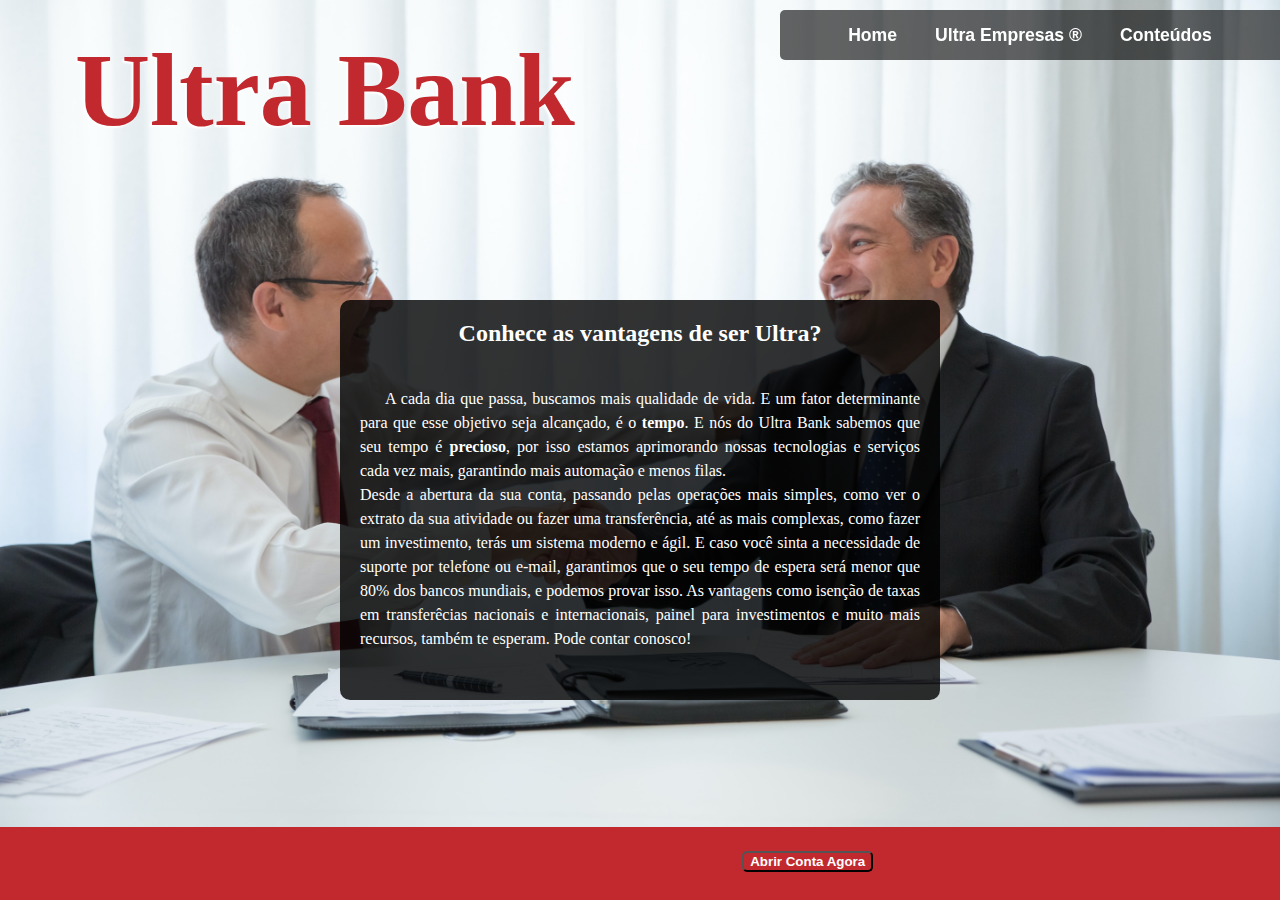
==== abrirconta.html @ 0eedf9ef "update" ====
<!DOCTYPE html>
<html lang="pt-br">
<head>
    <meta charset="UTF-8">
    <meta http-equiv="X-UA-Compatible" content="IE=edge">
    <meta name="viewport" content="width=device-width, initial-scale=1.0">
    <link rel="stylesheet" href="estilos-tela-login/login-mobile.css">
    <link rel="stylesheet" href="estilos-tela-login/login-tablet.css" media="(min-width: 768px) and (max-width: 1200px)">
    <link rel="stylesheet" href="estilos-tela-login/login-desktop.css" media="(min-width: 1200px)">

    <link rel="stylesheet" href="https://cdn.linearicons.com/free/1.0.0/icon-font.min.css">
    <title>Ultra Bank</title>
</head>
<body id="aberturacontafundo">
    <h1 class="tituloultrabank">Ultra Bank</h1>
    <section id="sectionmenu">
            <a href="index.html"><button>Home</button> </a><button>Ultra Empresas ®</button> <button>Conteúdos</button>
    </section> 
    <article id="articleconta">
        <h2>Conhece as vantagens de ser Ultra?</h2>
        <p>A cada dia que passa, buscamos mais qualidade de vida. E um fator determinante para que esse objetivo seja alcançado, é o <strong>tempo</strong>. E nós do Ultra Bank sabemos que seu tempo é <strong>precioso</strong>, por isso estamos aprimorando nossas tecnologias e serviços cada vez mais, garantindo mais automação e menos filas. <br> Desde a abertura da sua conta, passando pelas operações mais simples, como ver o extrato da sua atividade ou fazer uma transferência, até as mais complexas, como fazer um investimento, terás um sistema moderno e ágil. E caso você sinta a necessidade de suporte por telefone ou e-mail, garantimos que o seu tempo de espera será menor que 80% dos bancos mundiais, e podemos provar isso. As vantagens como isenção de taxas em transferêcias nacionais e internacionais, painel para investimentos e muito mais recursos, também te esperam. Pode contar conosco!</p> <button id="cadastrobotao" onclick="cadastroConta()">Abrir Conta Agora</button>
    </article>
    <section id="abrircontaform">
        <form method="post">
           <label for="nome">Defina um nome de usuário: </label> <input type="text" name="nome" id="nome" required placeholder="Escreva seu nome ou algum apelido" title="Escreva seu nome ou apelido"> <br>
            <label for="senha">Defina uma senha para acesso:</label> <input type="password" name="senha" id="senha" placeholder="Deve conter no mínimo 6 caracteres" title="Deve conter números e letras" autocomplete="new-password" required minlength="6">
            <span class="lnr lnr-eye" onclick="mostrarSenha()"></span> <br> <br> <input type="submit" value="CRIAR CONTA" id="criarcontabotao">
        </form>
    </section>
    <script src="login.js"></script>
</body>
</html>
---- estilos-tela-login/login-mobile.css ----
@charset "UTF-8";

/*
    Tela de login
*/

body {
    margin: 30px;
    padding: 0px;
    background-color: #C1292E;
}


#sectionlogin button {
    display: none;
}

.tituloultrabank {
    display: none;
    
}

#container {
    display: flex;
    justify-content: center;
    align-items: center;
    background-color: rgb(255, 255, 255);
    padding: 5px;
    border-radius: 15px;
}

#container header, main, footer {
    background-color: #ffffff;
    padding: 20px;
}


#formbox h1 {
    font-size: 2em;
    color: #C1292E;
    font-family: Verdana, Geneva, Tahoma, sans-serif;
    padding: 100px 0px 0px 0px;
    margin-bottom: 70px;
    text-shadow: 1px 1px 1px black;
}

#principal {
    height: 500px;
    display: flex;
    justify-content: center;
    align-items: center;
    padding: 0px;
    margin-top: 0px;
}

#formbox {
    margin: auto;
    width: 250px;
    height: 350px;
    margin-bottom: 300px;
    display: flex;
    flex-direction: column;
    justify-content: center;
    align-items: center;
    background-color: #ffffff;
}

#formbox label {
    width: 200px;
    margin-bottom: 5px;
    font-family: Arial, Helvetica, sans-serif;
}

#usuario {
    width: 200px;
    padding: 10px;
    margin-bottom: 20px;
    border-radius: 5px;
    background-color: lightgray;
}

#senha {
    width: 200px;
    padding: 10px;
    margin-bottom: 20px;
    border-radius: 5px;
    background-color: lightgray;
}

#botaologin {
    font-weight: bold;
    color: white;
    width: 130px;
    margin-bottom: 20px;
    background-color: #C1292E;
    border-radius: 5px;
    cursor: pointer;
}


form a {
    font-weight: bolder;
    font-size: 0.9em;
    color: #C1292E;
    text-decoration: none;
}

form a:hover {
    text-decoration: underline;
}

#rodape {
    grid-area: footer;
    text-align: right;
    padding: 0px;
}

#rodape a {
    text-decoration: none;
    color: #C1292E;
    font-size: 1em;
    font-weight: bold;
    padding-right: 10px;
}


/*
    --------------------------------------------------
*/


/*
    Esqueci a Senha
*/


#mainsenha {
    border-radius: 10px;
    width: 90%;
}


#mainsenha p {
    width: 70vw;
    margin: auto;
    font-family: Verdana, Geneva, Tahoma, sans-serif;
    margin-top: 20px;
    margin-bottom: 10px;
}

#senhabtn {
    background-color: transparent;
    border: none;
}

#label {
    font-weight: bold;
    margin-top: 50px;
}

#nome1 {
    background-color: lightgray;
    border-radius: 5px;
    width: 120px;
    margin-top: 50px;
    margin-bottom: 30px;
}

#dadosbutton {
    width: 80px;
    font-size: 10px;
    font-weight: bold;
    background-color: #C1292E;
    color: white;
    padding: 2px;
    border-radius: 5px;
    cursor: pointer;
    margin-left: 5px;
}

#dadosbutton:hover {
    cursor: pointer;
}



#dadosdeacesso  {
    text-align: center;
    font-size: 0.9em;
    cursor: pointer;
    background-color: #f4f4f4;
    padding: 10px;
    border-radius: 10px;
}


.material-symbols-outlined {
    color: #C1292E;
    font-weight: bold;
    font-size: 2em;
    cursor: pointer;
    border: none;
    background-color: transparent;
    margin-top: 15px;
}
---- estilos-tela-login/login-tablet.css ----
@charset "UTF-8";

/*
    Tela de login
*/

body {
    margin: 30px;
    padding: 0px;
    background-color: #C1292E;
}

#container {
    display: flex;
    justify-content: center;
    align-items: center;
    background-color: rgb(255, 255, 255);
    padding: 5px;
    border-radius: 15px;
}

#container header, main, footer {
    background-color: #ffffff;
    padding: 20px;
}


#formbox h1 {
    font-size: 2.5em;
    color: #C1292E;
    font-family: Verdana, Geneva, Tahoma, sans-serif;
    padding: 100px 0px 0px 0px;
    margin-bottom: 70px;
    text-shadow: 1px 1px 1px black;
}

#principal {
    height: 500px;
    display: flex;
    justify-content: center;
    align-items: center;
    padding: 0px;
    margin-top: 0px;
}

#formbox {
    margin: auto;
    width: 250px;
    height: 350px;
    margin-bottom: 300px;
    display: flex;
    flex-direction: column;
    justify-content: center;
    align-items: center;
    background-color: #ffffff;
}

#formbox label {
    width: 400px;
    margin-bottom: 5px;
    font-family: Arial, Helvetica, sans-serif;
}

#usuario {
    width: 400px;
    padding: 10px;
    margin-bottom: 20px;
    border-radius: 5px;
    background-color: lightgray;
}

#senha {
    width: 400px;
    padding: 10px;
    margin-bottom: 20px;
    border-radius: 5px;
    background-color: lightgray;
}

#botaologin {
    font-size: 1.1em;
    font-weight: bold;
    color: white;
    width: 230px;
    margin-bottom: 20px;
    padding: 5px;
    background-color: #C1292E;
    border-radius: 5px;
    cursor: pointer;
}


form a {
    font-weight: bolder;
    font-size: 1.1em;
    color: #C1292E;
    text-decoration: none;
}

form a:hover {
    text-decoration: underline;
}

#rodape {
    grid-area: footer;
    text-align: right;
    padding: 0px;
}

#rodape a {
    text-decoration: none;
    color: #C1292E;
    font-size: 1em;
    font-weight: bold;
    padding-right: 10px;
}


/*
    --------------------------------------------------
*/


/*
    Esqueci a Senha
*/


#mainsenha {
    border-radius: 10px;
    width: 600px;
    margin: auto;
}


#mainsenha p {
    width: 500px;
    margin: auto;
    padding: 15px;
    font-family: Verdana, Geneva, Tahoma, sans-serif;
    margin-top: 20px;
    margin-bottom: 10px;
}

#senhabtn {
    background-color: transparent;
    border: none;
}

#label {
    font-size: 1.2em;
    font-weight: bold;
    padding: 10px;
}

#nome1 {
    background-color: lightgray;
    border-radius: 5px;
    width: 220px;
    margin-top: 50px;
    margin-bottom: 30px;
}

#dadosbutton {
    width: 80px;
    font-size: 0.8em;
    font-weight: bold;
    background-color: #C1292E;
    color: white;
    padding: 2px;
    border-radius: 5px;
    cursor: pointer;
    margin-left: 10px;
}

#dadosbutton:hover {
    cursor: pointer;
}



#dadosdeacesso  {
    text-align: center;
    font-size: 0.9em;
    cursor: pointer;
    background-color: #f4f4f4;
    padding: 10px;
    border-radius: 10px;
}


.material-symbols-outlined {
    color: #C1292E;
    font-weight: bold;
    font-size: 2em;
    cursor: pointer;
    border: none;
    background-color: transparent;
    margin-top: 15px;
}
---- estilos-tela-login/login-desktop.css ----
/*
    Tela de login
*/

body {
    margin: 0px;
    padding: 0px;
    background-color: #C1292E;
    width: 100%;
}

::-webkit-scrollbar {
    display: none;
}

.tituloultrabank {
    display: block;
    font-size: 6.5em;
    color: #C1292E;
    position: fixed;
    margin: 30px 0px 0px 75px;
    top: 0;
    left: 0;
    text-shadow: -2px 2px 2px white;
}

#backgroundtema {
    background-image: url(../imagens/temadesktop.jpg);
    background-position: center;
    background-size: cover;
    background-repeat: no-repeat;
    height: 800px;

    display: flex;
    justify-content: end;
    align-items: end;
}

#container {
    width: 400px;
    height: 200px;
    padding: 15px;
    display: flex;
    justify-content: end;
    margin: 0px 20px 100px 0px;
    background-color: transparent;
}

#sectionlogin {
    background-color: rgba(0, 0, 0, 0.608);
    height: 50px;
    margin: 10px 0px 0px 0px;
    width: 660px;
    text-align: center;
    border-radius: 5px 0px 0px 5px;
    

    position: fixed;
    top: 0;
    right: 0;
}

#sectionlogin button {
    font-size: 1.1em;
    font-weight: bold;
    margin: 8px 15px;
    padding: 2px;
    height: 35px;
    border-radius: 5px;
    background-color: transparent;
    color: white;
    border: none;
    cursor: pointer;
    display: inline-block;
}

#sectionlogin button:hover {
    transform: scale(1.2);
}

#formbox h1 {
    display: none;
}

#principal {
    height: 200px;
    width: 400px;
    margin: 0px;
    display: none;

    display: flex;
    justify-content: center;
    align-items: center;
    padding: 0px;
    background-color: transparent;
}

#formbox {
    margin: auto;
    width: 350px;
    height: 0px;
    margin-bottom: 0px;
    display: flex;
    flex-direction: row;
    flex-wrap: wrap;
    justify-content: center;
    align-items: center;
    background-color: rgba(0, 0, 0, 0.608);
    border-radius: 5px;

    transition: 0.5s;
    overflow-y: hidden;
    visibility: hidden;
}

#formbox.active {
    padding: 20px;
    height: 180px;
    visibility: visible;
}

#formbox label {
    width: 80px;
    margin-bottom: 20px;
    font-family: Arial, Helvetica, sans-serif;
    font-weight: bolder;
    color: white;
}

#usuario {
    width: 200px;
    padding: 2px;
    margin-bottom: 20px;
    border-radius: 5px;
    background-color: rgb(240, 240, 240);
}


#senha {
    width: 200px;
    padding: 2px;
    margin-bottom: 20px;
    border-radius: 5px;
    background-color: rgb(240, 240, 240);
}

#mostrarsenha {
    color: rgb(0, 0, 0);
    position: relative;
    right: 35px;
    bottom: 10px;
    font-weight: bold;
    cursor: pointer;
    padding: 5px;
}

#botaologin {
    font-size: 1em;
    font-weight: bold;
    color: white;
    width: 100px;
    margin-bottom: 0px;
    padding: 0px;
    background-color: #C1292E;
    border-radius: 5px;
    cursor: pointer;
}

#botaologin:hover {
    transform: scale(1.1);
}


form a {
    font-weight: bolder;
    font-size: 0.9em;
    color: #ffffff;
    text-decoration: none;
    width: 30px;
    margin: 10px;
}

form a:hover {
    text-decoration: underline;
}

#rodape {
    grid-area: footer;
    text-align: right;
    padding: 0px;
}

#rodape a {
    text-decoration: none;
    color: #C1292E;
    font-size: 1em;
    font-weight: bold;
    padding-right: 10px;
}


/*
    --------------------------------------------------
*/


/*
    Esqueci a Senha
*/


#mainsenha {
    border-radius: 10px;
    width: 600px;
    margin: auto;
    margin-top: 100px;
}


#mainsenha p {
    width: 500px;
    margin: auto;
    padding: 15px;
    font-family: Verdana, Geneva, Tahoma, sans-serif;
    margin-top: 20px;
    margin-bottom: 10px;
}

#senhabtn {
    background-color: transparent;
    border: none;
}

#label {
    font-size: 1.2em;
    font-weight: bold;
    padding: 10px;
}

#nome1 {
    background-color: lightgray;
    border-radius: 5px;
    width: 220px;
    margin-top: 50px;
    margin-bottom: 30px;
}

#dadosbutton {
    width: 80px;
    font-size: 0.8em;
    font-weight: bold;
    background-color: #C1292E;
    color: white;
    padding: 2px;
    border-radius: 5px;
    cursor: pointer;
    margin-left: 10px;
}

#dadosbutton:hover {
    cursor: pointer;
}



#dadosdeacesso  {
    text-align: center;
    font-size: 0.9em;
    cursor: pointer;
    background-color: #f4f4f4;
    padding: 10px;
    border-radius: 10px;
}


.material-symbols-outlined {
    color: #C1292E;
    font-weight: bold;
    font-size: 2em;
    cursor: pointer;
    border: none;
    background-color: transparent;
    margin-top: 15px;
}


/*
    Seção Abrir Conta
*/



#sectionmenu {
    background-color: rgba(0, 0, 0, 0.608);
    height: 50px;
    margin: 10px 0px 0px 0px;
    width: 500px;
    text-align: center;
    border-radius: 5px 0px 0px 5px;
    

    position: fixed;
    top: 0;
    right: 0;
}

#sectionmenu button {
    font-size: 1.1em;
    font-weight: bold;
    margin: 8px 15px;
    padding: 2px;
    height: 35px;
    border-radius: 5px;
    background-color: transparent;
    color: white;
    border: none;
    cursor: pointer;
    display: inline-block;
}

#sectionmenu button:hover {
    transform: scale(1.2);
}

#sectionmenu a {
    text-decoration: none;
}

#aberturacontafundo {
    height: 800px;
    background-image: url(../imagens/aberturaconta2.jpg);
    background-position: center;
    background-size: cover;
    background-repeat: no-repeat;
    display: flex;
    justify-content: center;
    align-items: end;
}

#articleconta {
    height: 400px;
    width: 600px;
    background-color: rgba(0, 0, 0, 0.800);
    border-radius: 10px;
    margin-bottom: 100px;
}

#articleconta h2 {
    text-align: center;
    color: white;
}

#articleconta p {
    color: white;
    padding: 20px;
    text-indent: 25px;
    text-align: justify;
    line-height: 1.5em;
}

#articleconta button {
    background-color: #C1292E;
    color: #ffffff;
    font-weight: bold;
    position: absolute;
    right: 31%;
    bottom:2%;
    margin: 10px;
    border-radius: 5px;
}

article button:hover {
    transform: scale(1.1);
    cursor: pointer;
}

#abrircontaform {
    display: none;
    flex-direction: column;
    justify-content: center;
    align-items: center;
    margin: auto;
    border-radius: 10px;
    height: 400px;
    width: 600px;
    background-color: rgba(0, 0, 0, 0.800);
    border-radius: 10px;
    margin-bottom: 100px;
}


#abrircontaform > form > label {
    color: white;
    font: 0.87em "typewriter", sans-serif;
}

#abrircontaform > form > input {
    border-radius: 5px;
    margin-bottom: 12px;
    padding: 10px;
}

#abrircontaform input,
textarea {
  padding: 0 10px;
  margin: 0;
  width: 80%;
}

#abrircontaform input:invalid {
   background-color: #ffffff;
}

#abrircontaform #criarcontabotao {
    width: 160px;
    position: relative;
    left: 22%;
    background-color: #C1292E;
    color: white;
    font-weight: bold;
}

#abrircontaform #criarcontabotao:hover {
    transform: scale(1.1);
    cursor: pointer;
}

.lnr-eye {
    color: black;
    position: relative;
    right: 35px;
    font-weight: bold;
    cursor: pointer;
    padding: 5px;
}
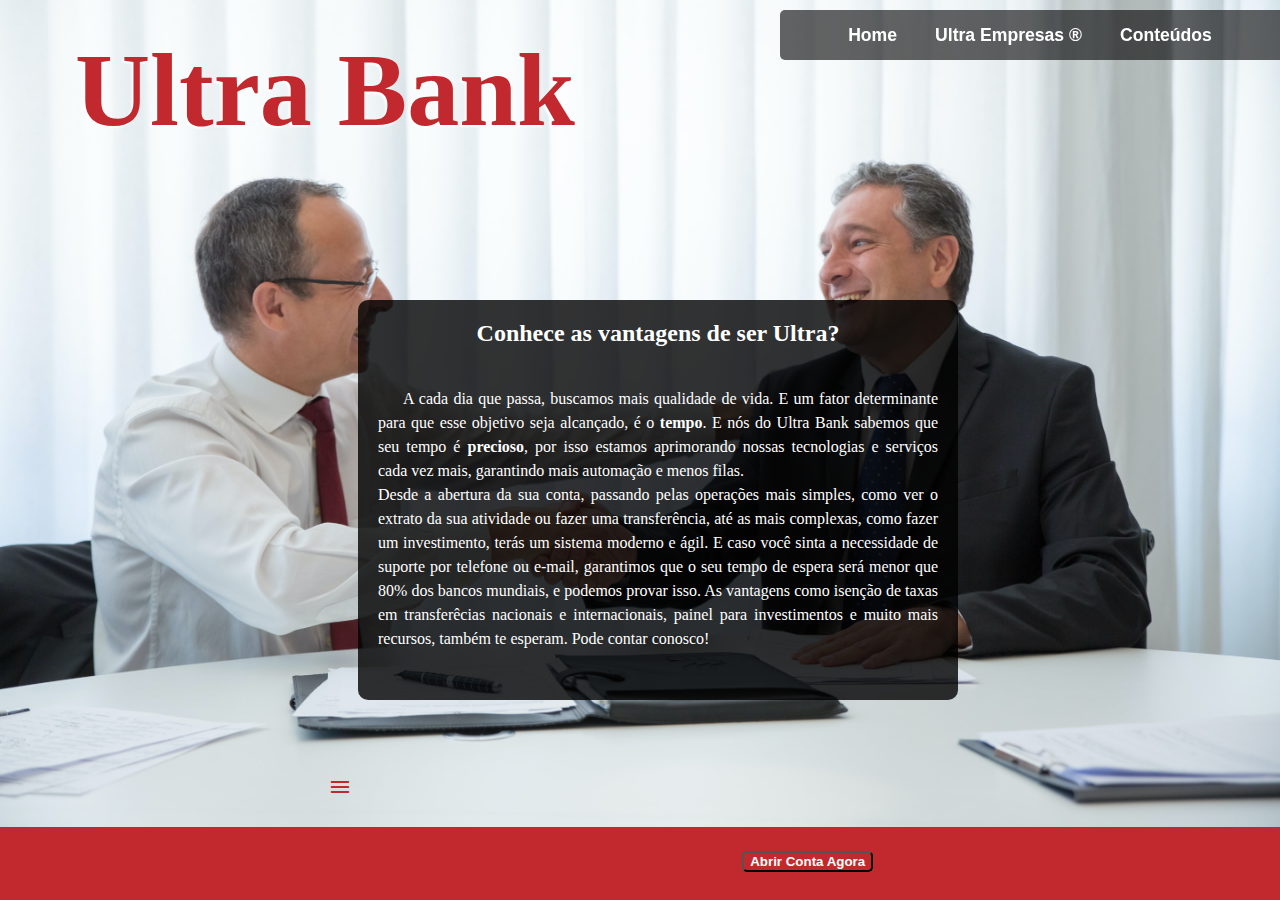
==== commit 9f28966c: "update" ====
--- a/abrirconta.html
+++ b/abrirconta.html
@@ -4,14 +4,17 @@
     <meta charset="UTF-8">
     <meta http-equiv="X-UA-Compatible" content="IE=edge">
     <meta name="viewport" content="width=device-width, initial-scale=1.0">
-    <link rel="stylesheet" href="estilos-tela-login/login-mobile.css">
+    <link rel="stylesheet" href="estilos-tela-login/login-mobile.css" media="(max-width: 1200px)">
     <link rel="stylesheet" href="estilos-tela-login/login-tablet.css" media="(min-width: 768px) and (max-width: 1200px)">
     <link rel="stylesheet" href="estilos-tela-login/login-desktop.css" media="(min-width: 1200px)">
 
     <link rel="stylesheet" href="https://cdn.linearicons.com/free/1.0.0/icon-font.min.css">
+
+    <link rel="stylesheet" href="https://fonts.googleapis.com/css2?family=Material+Symbols+Outlined:opsz,wght,FILL,GRAD@48,400,0,0" />
     <title>Ultra Bank</title>
 </head>
 <body id="aberturacontafundo">
+    <button id="burguerconta" class="material-symbols-outlined" onclick="abrirOpcoes()">menu</button>
     <h1 class="tituloultrabank">Ultra Bank</h1>
     <section id="sectionmenu">
             <a href="index.html"><button>Home</button> </a><button>Ultra Empresas ®</button> <button>Conteúdos</button>
@@ -23,8 +26,8 @@
     <section id="abrircontaform">
         <form method="post">
            <label for="nome">Defina um nome de usuário: </label> <input type="text" name="nome" id="nome" required placeholder="Escreva seu nome ou algum apelido" title="Escreva seu nome ou apelido"> <br>
-            <label for="senha">Defina uma senha para acesso:</label> <input type="password" name="senha" id="senha" placeholder="Deve conter no mínimo 6 caracteres" title="Deve conter números e letras" autocomplete="new-password" required minlength="6">
-            <span class="lnr lnr-eye" onclick="mostrarSenha()"></span> <br> <br> <input type="submit" value="CRIAR CONTA" id="criarcontabotao">
+            <label for="senha">Defina uma senha para acesso:</label> <input type="password" name="senha" id="senha" placeholder="Deve conter no mínimo 6 números" title="Deve conter somente números" autocomplete="new-password" required minlength="6">
+            <br> <br> <input type="button" id="criarcontabotao" value="Criar conta" onclick="salvarDados()">
         </form>
     </section>
     <script src="login.js"></script>
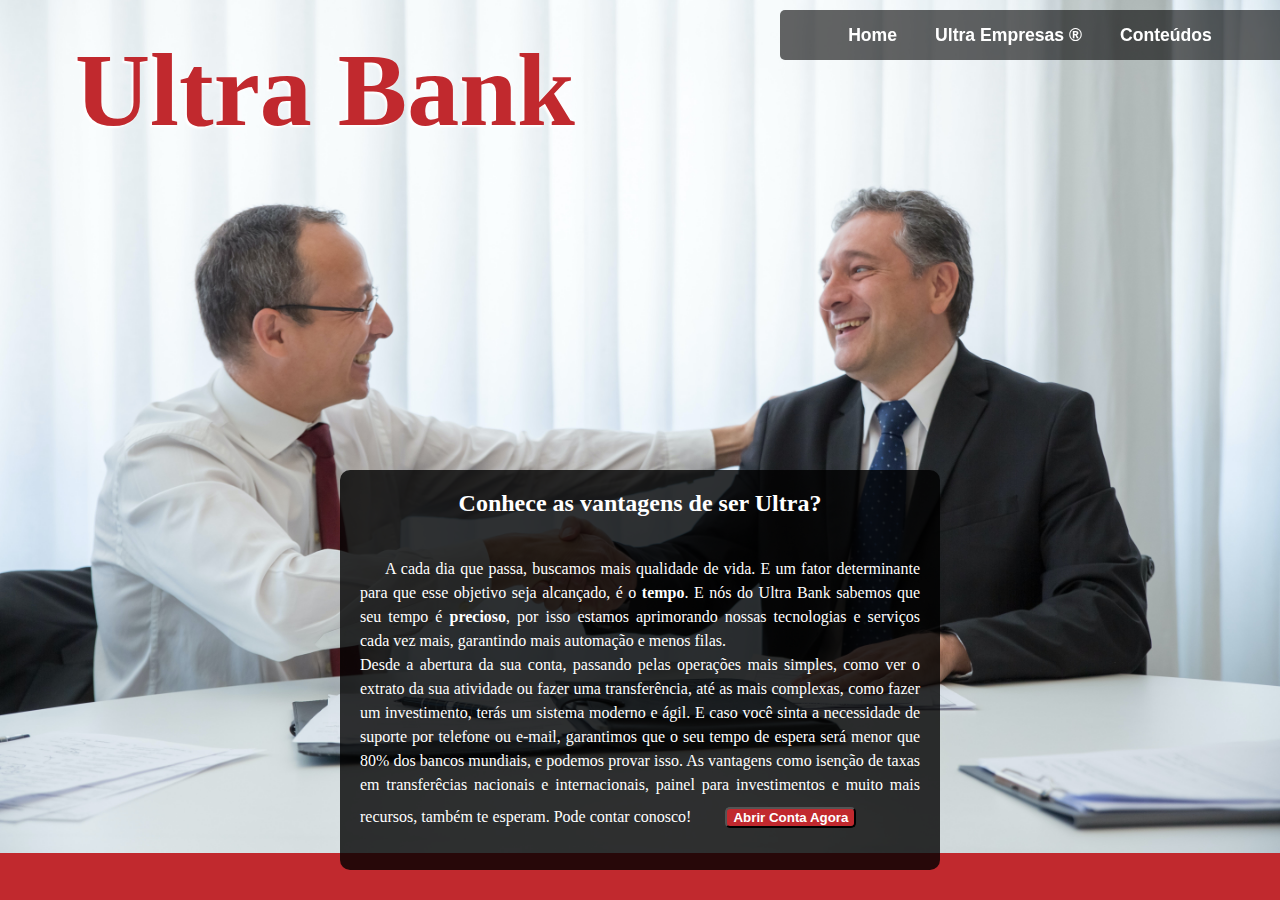
==== commit aec2dd11: "update" ====
--- a/abrirconta.html
+++ b/abrirconta.html
@@ -13,7 +13,7 @@
     <link rel="stylesheet" href="https://fonts.googleapis.com/css2?family=Material+Symbols+Outlined:opsz,wght,FILL,GRAD@48,400,0,0" />
     <title>Ultra Bank</title>
 </head>
-<body id="aberturacontafundo">
+<body id="aberturacontafundo" onload="textoConta()">
     <button id="burguerconta" class="material-symbols-outlined" onclick="abrirOpcoes()">menu</button>
     <h1 class="tituloultrabank">Ultra Bank</h1>
     <section id="sectionmenu">
@@ -21,12 +21,12 @@
     </section> 
     <article id="articleconta">
         <h2>Conhece as vantagens de ser Ultra?</h2>
-        <p>A cada dia que passa, buscamos mais qualidade de vida. E um fator determinante para que esse objetivo seja alcançado, é o <strong>tempo</strong>. E nós do Ultra Bank sabemos que seu tempo é <strong>precioso</strong>, por isso estamos aprimorando nossas tecnologias e serviços cada vez mais, garantindo mais automação e menos filas. <br> Desde a abertura da sua conta, passando pelas operações mais simples, como ver o extrato da sua atividade ou fazer uma transferência, até as mais complexas, como fazer um investimento, terás um sistema moderno e ágil. E caso você sinta a necessidade de suporte por telefone ou e-mail, garantimos que o seu tempo de espera será menor que 80% dos bancos mundiais, e podemos provar isso. As vantagens como isenção de taxas em transferêcias nacionais e internacionais, painel para investimentos e muito mais recursos, também te esperam. Pode contar conosco!</p> <button id="cadastrobotao" onclick="cadastroConta()">Abrir Conta Agora</button>
+        <p>A cada dia que passa, buscamos mais qualidade de vida. E um fator determinante para que esse objetivo seja alcançado, é o <strong>tempo</strong>. E nós do Ultra Bank sabemos que seu tempo é <strong>precioso</strong>, por isso estamos aprimorando nossas tecnologias e serviços cada vez mais, garantindo mais automação e menos filas. <br> Desde a abertura da sua conta, passando pelas operações mais simples, como ver o extrato da sua atividade ou fazer uma transferência, até as mais complexas, como fazer um investimento, terás um sistema moderno e ágil. E caso você sinta a necessidade de suporte por telefone ou e-mail, garantimos que o seu tempo de espera será menor que 80% dos bancos mundiais, e podemos provar isso. As vantagens como isenção de taxas em transferêcias nacionais e internacionais, painel para investimentos e muito mais recursos, também te esperam. Pode contar conosco! <button id="cadastrobotao" onclick="cadastroConta()">Abrir Conta Agora</button> </p> 
     </article>
     <section id="abrircontaform">
         <form method="post">
            <label for="nome">Defina um nome de usuário: </label> <input type="text" name="nome" id="nome" required placeholder="Escreva seu nome ou algum apelido" title="Escreva seu nome ou apelido"> <br>
-            <label for="senha">Defina uma senha para acesso:</label> <input type="password" name="senha" id="senha" placeholder="Deve conter no mínimo 6 números" title="Deve conter somente números" autocomplete="new-password" required minlength="6">
+            <label for="senha">Defina uma senha para acesso:</label> <input type="password" name="senha" id="senha" placeholder="Digite a sua senha para acesso" title="Digite a sua senha para acesso" autocomplete="new-password" required minlength="6">
             <br> <br> <input type="button" id="criarcontabotao" value="Criar conta" onclick="salvarDados()">
         </form>
     </section>
--- a/estilos-tela-login/login-mobile.css
+++ b/estilos-tela-login/login-mobile.css
@@ -148,6 +148,10 @@
     margin-bottom: 10px;
 }
 
+#mainsenha a {
+    color: #C1292E;
+}
+
 #senhabtn {
     background-color: transparent;
     border: none;
@@ -166,6 +170,10 @@
     margin-bottom: 30px;
 }
 
+#nome1::placeholder {
+    font-size: 0.7em;
+}
+
 #dadosbutton {
     width: 80px;
     font-size: 10px;
@@ -204,4 +212,181 @@
     margin-top: 15px;
 }
 
-
+.lnr-eye {
+    color: black;
+    position: relative;
+    left: 90px;
+    bottom: 52px;
+    font-weight: bold;
+    cursor: pointer;
+    padding: 5px;
+}
+
+/*
+    Seção Abrir Conta
+*/
+
+
+.abrircontamobile {
+    margin-bottom: 15px;
+    border: 0px;
+    background-color: transparent;
+}
+
+#burguerconta {
+    color: rgb(11, 11, 11);
+    position: fixed;
+    right: 0;
+    top: 0;
+    z-index: 100;
+}
+
+#sectionmenu {
+    background-color: rgb(239, 239, 239);
+    color: black;
+    height: 50px;
+    margin: 10px 0px 0px 0px;
+    width:0px;
+    text-align: center;
+    border-radius: 5px 0px 0px 5px;
+    font-size: 0.7em;
+    
+
+    transition: 0.5s;
+    overflow-y: hidden;
+    overflow-x: hidden;
+    visibility: hidden;
+    position: fixed;
+    top: 0;
+    right: 0;
+}
+
+#sectionmenu.active {
+    visibility: visible;
+    width: 98%;
+}
+
+#sectionmenu button {
+    font-size: 1em;
+    font-weight: bold;
+    margin: 8px 15px;
+    padding: 0px;
+    height: 35px;
+    border-radius: 5px;
+    background-color: transparent;
+    color: rgb(0, 0, 0);
+    border: none;
+    cursor: pointer;
+    display: inline-block;
+}
+
+#sectionmenu button:hover {
+    transform: none;
+}
+
+#sectionmenu a {
+    text-decoration: none;
+}
+
+#aberturacontafundo {
+    height: 800px;
+    background-color: #C1292E;
+    display: block;
+    margin: auto;
+}
+
+#articleconta {
+    height: 750px;
+    width: 80%;
+    background-color: rgb(255, 255, 255);
+    border-radius: 10px;
+    margin: auto;
+  
+}
+
+#articleconta h2 {
+    margin-top: 120px;
+    text-align: center;
+    color: rgb(0, 0, 0);
+    padding: 15px;
+    font-size: 1.2em;
+}
+
+#articleconta p {
+    color: rgb(0, 0, 0);
+    padding: 20px;
+    text-indent: 25px;
+    text-align: justify;
+    line-height: 1.2em;
+}
+
+#cadastrobotao {
+    background-color: #C1292E;
+    color: #ffffff;
+    font-weight: bold;
+    border-radius: 5px;
+    margin: 30px 50px 20px;
+
+}
+
+#cadastrobotao:hover {
+    transform: none;
+    cursor: pointer;
+}
+
+#abrircontaform {
+    display: none;
+    flex-direction: column;
+    justify-content: center;
+    align-items: center;
+    margin: auto;
+    margin-top: 100px;
+    border-radius: 10px;
+    height: 400px;
+    width: 80%;
+    background-color: rgba(243, 241, 241, 0.999);
+    border-radius: 10px;
+    margin-bottom: 100px;
+    box-shadow: -5px 5px 5px rgba(0, 0, 0, 0.597);
+}
+
+
+#abrircontaform > form > label {
+    color: rgb(0, 0, 0);
+    font: 0.87em "typewriter", sans-serif;
+    font-weight: bold;
+    margin: 10px;
+}
+
+#abrircontaform > form > input {
+    width: 220px;
+    border-radius: 5px;
+    margin-bottom: 12px;
+    margin-left: 5px;
+    padding: 5px;
+}
+
+#abrircontaform input,
+textarea {
+  padding: 0 10px;
+  margin: 0;
+  width: 80%;
+}
+
+#abrircontaform input:invalid {
+   background-color: #ffffff;
+}
+
+#abrircontaform #criarcontabotao {
+    width: 160px;
+    position: relative;
+    left: 22%;
+    background-color: #C1292E;
+    color: white;
+    font-weight: bold;
+}
+
+#abrircontaform #criarcontabotao:hover {
+    transform: none;
+    cursor: pointer;
+}
--- a/estilos-tela-login/login-desktop.css
+++ b/estilos-tela-login/login-desktop.css
@@ -7,7 +7,7 @@
     margin: 0px;
     padding: 0px;
     background-color: #C1292E;
-    width: 100%;
+    width: 100vw;
 }
 
 ::-webkit-scrollbar {
@@ -27,10 +27,10 @@
 
 #backgroundtema {
     background-image: url(../imagens/temadesktop.jpg);
-    background-position: center;
+    background-position: end;
     background-size: cover;
     background-repeat: no-repeat;
-    height: 800px;
+    
 
     display: flex;
     justify-content: end;
@@ -43,7 +43,7 @@
     padding: 15px;
     display: flex;
     justify-content: end;
-    margin: 0px 20px 100px 0px;
+    margin: 0px 20px 200px 0px;
     background-color: transparent;
 }
 
@@ -94,11 +94,14 @@
     align-items: center;
     padding: 0px;
     background-color: transparent;
+    position: absolute;
+    bottom: 0;
+    margin-bottom: 40px;
 }
 
 #formbox {
     margin: auto;
-    width: 350px;
+    width: 330px;
     height: 0px;
     margin-bottom: 0px;
     display: flex;
@@ -227,6 +230,10 @@
     margin-bottom: 10px;
 }
 
+#mainsenha a {
+    color: #C1292E;
+}
+
 #senhabtn {
     background-color: transparent;
     border: none;
@@ -328,9 +335,8 @@
 }
 
 #aberturacontafundo {
-    height: 800px;
-    background-image: url(../imagens/aberturaconta2.jpg);
-    background-position: center;
+    background-image: url(../imagens/backgroundconta.jpg);
+    background-position: end;
     background-size: cover;
     background-repeat: no-repeat;
     display: flex;
@@ -338,12 +344,27 @@
     align-items: end;
 }
 
+.abrircontamobile {
+    display: none;
+}
+
 #articleconta {
-    height: 400px;
+    height: 0px;
     width: 600px;
     background-color: rgba(0, 0, 0, 0.800);
     border-radius: 10px;
-    margin-bottom: 100px;
+    margin-bottom: 30px;
+    position: absolute;
+    bottom: 0;
+
+    overflow-y: hidden;
+    visibility: hidden;
+    transition: 2s;
+}
+
+#articleconta.activate {
+    height: 400px;
+    visibility: visible;
 }
 
 #articleconta h2 {
@@ -363,10 +384,7 @@
     background-color: #C1292E;
     color: #ffffff;
     font-weight: bold;
-    position: absolute;
-    right: 31%;
-    bottom:2%;
-    margin: 10px;
+    margin: 10px 30px;
     border-radius: 5px;
 }
 
@@ -386,7 +404,9 @@
     width: 600px;
     background-color: rgba(0, 0, 0, 0.800);
     border-radius: 10px;
-    margin-bottom: 100px;
+    margin-bottom: 20px;
+    position: absolute;
+    bottom: 0;
 }
 
 
@@ -426,11 +446,7 @@
     cursor: pointer;
 }
 
-.lnr-eye {
-    color: black;
-    position: relative;
-    right: 35px;
-    font-weight: bold;
-    cursor: pointer;
-    padding: 5px;
+
+#burguerconta {
+    display: none;
 }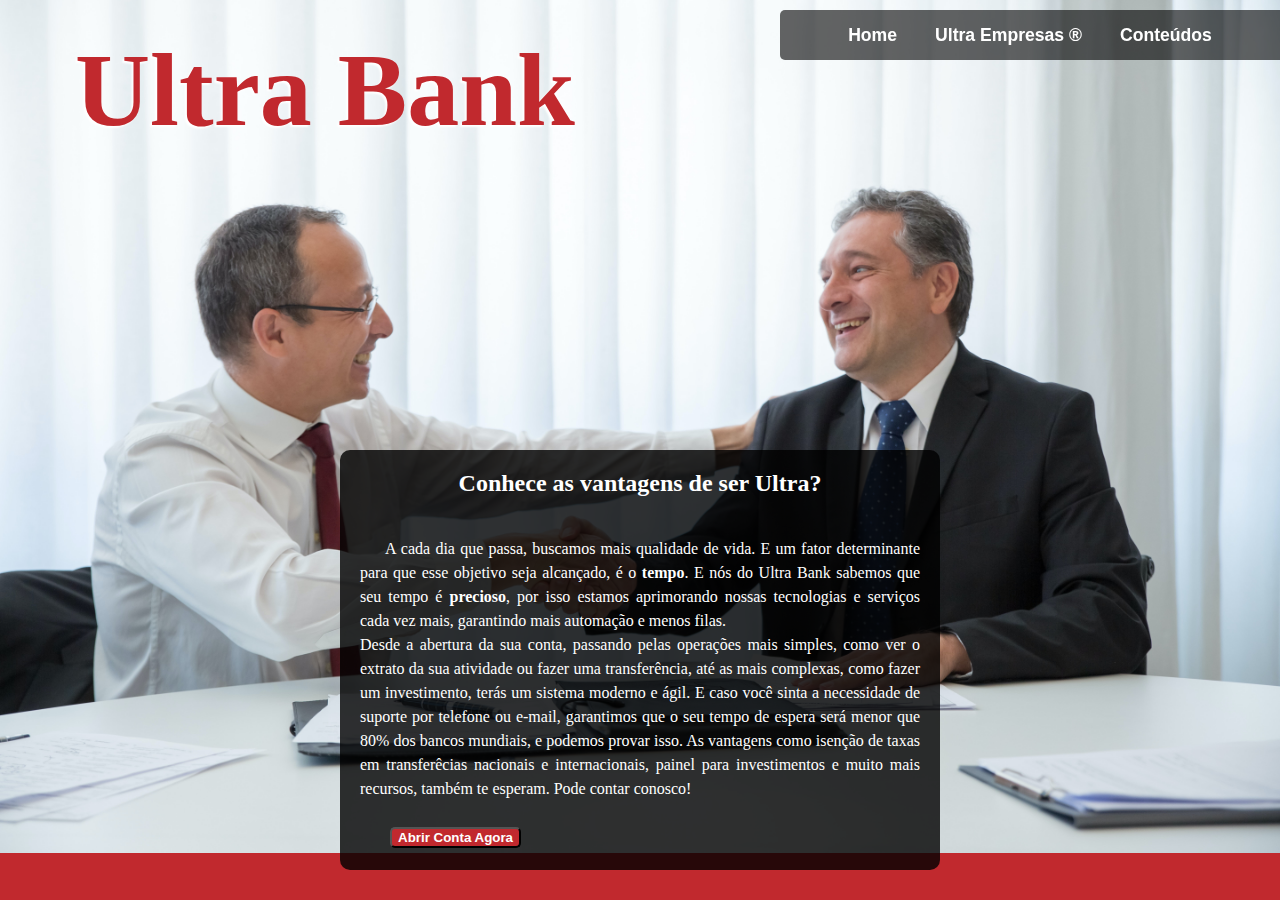
==== commit 8a933369: "update" ====
--- a/abrirconta.html
+++ b/abrirconta.html
@@ -4,6 +4,7 @@
     <meta charset="UTF-8">
     <meta http-equiv="X-UA-Compatible" content="IE=edge">
     <meta name="viewport" content="width=device-width, initial-scale=1.0">
+    <link rel="shortcut icon" href="imagens/favicon.png" type="image/x-icon">
     <link rel="stylesheet" href="estilos-tela-login/login-mobile.css" media="(max-width: 1200px)">
     <link rel="stylesheet" href="estilos-tela-login/login-tablet.css" media="(min-width: 768px) and (max-width: 1200px)">
     <link rel="stylesheet" href="estilos-tela-login/login-desktop.css" media="(min-width: 1200px)">
@@ -21,7 +22,7 @@
     </section> 
     <article id="articleconta">
         <h2>Conhece as vantagens de ser Ultra?</h2>
-        <p>A cada dia que passa, buscamos mais qualidade de vida. E um fator determinante para que esse objetivo seja alcançado, é o <strong>tempo</strong>. E nós do Ultra Bank sabemos que seu tempo é <strong>precioso</strong>, por isso estamos aprimorando nossas tecnologias e serviços cada vez mais, garantindo mais automação e menos filas. <br> Desde a abertura da sua conta, passando pelas operações mais simples, como ver o extrato da sua atividade ou fazer uma transferência, até as mais complexas, como fazer um investimento, terás um sistema moderno e ágil. E caso você sinta a necessidade de suporte por telefone ou e-mail, garantimos que o seu tempo de espera será menor que 80% dos bancos mundiais, e podemos provar isso. As vantagens como isenção de taxas em transferêcias nacionais e internacionais, painel para investimentos e muito mais recursos, também te esperam. Pode contar conosco! <button id="cadastrobotao" onclick="cadastroConta()">Abrir Conta Agora</button> </p> 
+        <p>A cada dia que passa, buscamos mais qualidade de vida. E um fator determinante para que esse objetivo seja alcançado, é o <strong>tempo</strong>. E nós do Ultra Bank sabemos que seu tempo é <strong>precioso</strong>, por isso estamos aprimorando nossas tecnologias e serviços cada vez mais, garantindo mais automação e menos filas. <br> Desde a abertura da sua conta, passando pelas operações mais simples, como ver o extrato da sua atividade ou fazer uma transferência, até as mais complexas, como fazer um investimento, terás um sistema moderno e ágil. E caso você sinta a necessidade de suporte por telefone ou e-mail, garantimos que o seu tempo de espera será menor que 80% dos bancos mundiais, e podemos provar isso. As vantagens como isenção de taxas em transferêcias nacionais e internacionais, painel para investimentos e muito mais recursos, também te esperam. Pode contar conosco! <br> <br> <button id="cadastrobotao" onclick="cadastroConta()">Abrir Conta Agora</button> </p> 
     </article>
     <section id="abrircontaform">
         <form method="post">
--- a/estilos-tela-login/login-mobile.css
+++ b/estilos-tela-login/login-mobile.css
@@ -234,11 +234,12 @@
 }
 
 #burguerconta {
-    color: rgb(11, 11, 11);
+    color: rgb(255, 255, 255);
     position: fixed;
     right: 0;
     top: 0;
     z-index: 100;
+    font-size: 2em;
 }
 
 #sectionmenu {
@@ -325,7 +326,8 @@
     color: #ffffff;
     font-weight: bold;
     border-radius: 5px;
-    margin: 30px 50px 20px;
+    width: 150px;
+    margin: 20px 0px 0px 80px;
 
 }
 
--- a/estilos-tela-login/login-tablet.css
+++ b/estilos-tela-login/login-tablet.css
@@ -142,6 +142,10 @@
     margin-bottom: 10px;
 }
 
+#mainsenha a {
+    color: #C1292E;
+}
+
 #senhabtn {
     background-color: transparent;
     border: none;
@@ -161,6 +165,10 @@
     margin-bottom: 30px;
 }
 
+#nome1::placeholder {
+    font-size: 1em;
+}
+
 #dadosbutton {
     width: 80px;
     font-size: 0.8em;
@@ -199,4 +207,179 @@
     margin-top: 15px;
 }
 
-
+.lnr-eye {
+    color: black;
+    position: relative;
+    left: 150px;
+    bottom: 52px;
+    font-weight: bold;
+    cursor: pointer;
+    padding: 5px;
+}
+
+
+/*
+    Seção Abrir Conta
+*/
+
+
+.abrircontamobile {
+    margin-bottom: 15px;
+    border: 0px;
+    background-color: transparent;
+}
+
+#burguerconta {
+    color: rgb(0, 0, 0);
+    position: fixed;
+    right: 0;
+    top: 0;
+    z-index: 100;
+}
+
+#sectionmenu {
+    background-color: rgb(239, 239, 239);
+    color: black;
+    height: 50px;
+    margin: 10px 0px 0px 0px;
+    width:0px;
+    text-align: center;
+    border-radius: 5px 0px 0px 5px;
+    font-size: 1em;
+    
+
+    transition: 0.5s;
+    overflow-y: hidden;
+    overflow-x: hidden;
+    visibility: hidden;
+    position: fixed;
+    top: 0;
+    right: 0;
+}
+
+#sectionmenu.active {
+    visibility: visible;
+    width: 70%;
+}
+
+#sectionmenu button {
+    font-size: 1em;
+    font-weight: bold;
+    margin: 8px 15px;
+    padding: 0px;
+    height: 35px;
+    border-radius: 5px;
+    background-color: transparent;
+    color: rgb(0, 0, 0);
+    border: none;
+    cursor: pointer;
+    display: inline-block;
+}
+
+#sectionmenu button:hover {
+    transform: none;
+}
+
+#sectionmenu a {
+    text-decoration: none;
+}
+
+#aberturacontafundo {
+    height: 800px;
+    background-color: #C1292E;
+    display: block;
+    margin: auto;
+}
+
+#articleconta {
+    height: 400px;
+    width: 600px;
+    background-color: rgb(255, 255, 255);
+    border-radius: 10px;
+    margin: auto;
+  
+}
+
+#articleconta h2 {
+    margin-top: 120px;
+    text-align: center;
+    color: rgb(0, 0, 0);
+    padding: 15px;
+    font-size: 1.2em;
+}
+
+#articleconta p {
+    color: rgb(0, 0, 0);
+    padding: 20px;
+    text-indent: 25px;
+    text-align: justify;
+    line-height: 1.2em;
+}
+
+#cadastrobotao {
+    background-color: #C1292E;
+    color: #ffffff;
+    font-weight: bold;
+    border-radius: 5px;
+    width: 150px;
+    margin: 20px 0px 0px 180px;
+}
+
+#cadastrobotao:hover {
+    transform: none;
+    cursor: pointer;
+}
+
+#abrircontaform {
+    display: none;
+    flex-direction: column;
+    justify-content: center;
+    align-items: center;
+    margin: auto;
+    margin-top: 100px;
+    border-radius: 10px;
+    height: 400px;
+    width: 600px;
+    background-color: rgba(243, 241, 241, 0.999);
+    border-radius: 10px;
+    margin-bottom: 100px;
+}
+
+
+#abrircontaform > form > label {
+    color: rgb(0, 0, 0);
+    font: 0.87em "typewriter", sans-serif;
+    font-weight: bold;
+}
+
+#abrircontaform > form > input {
+    border-radius: 5px;
+    margin-bottom: 12px;
+    padding: 10px;
+}
+
+#abrircontaform input,
+textarea {
+  padding: 0 10px;
+  margin: 0;
+  width: 80%;
+}
+
+#abrircontaform input:invalid {
+   background-color: #ffffff;
+}
+
+#abrircontaform #criarcontabotao {
+    width: 160px;
+    position: relative;
+    left: 22%;
+    background-color: #C1292E;
+    color: white;
+    font-weight: bold;
+}
+
+#abrircontaform #criarcontabotao:hover {
+    transform: none;
+    cursor: pointer;
+}
+
--- a/estilos-tela-login/login-desktop.css
+++ b/estilos-tela-login/login-desktop.css
@@ -363,7 +363,7 @@
 }
 
 #articleconta.activate {
-    height: 400px;
+    height: 420px;
     visibility: visible;
 }
 
@@ -384,7 +384,7 @@
     background-color: #C1292E;
     color: #ffffff;
     font-weight: bold;
-    margin: 10px 30px;
+    margin: 0px 30px;
     border-radius: 5px;
 }
 
